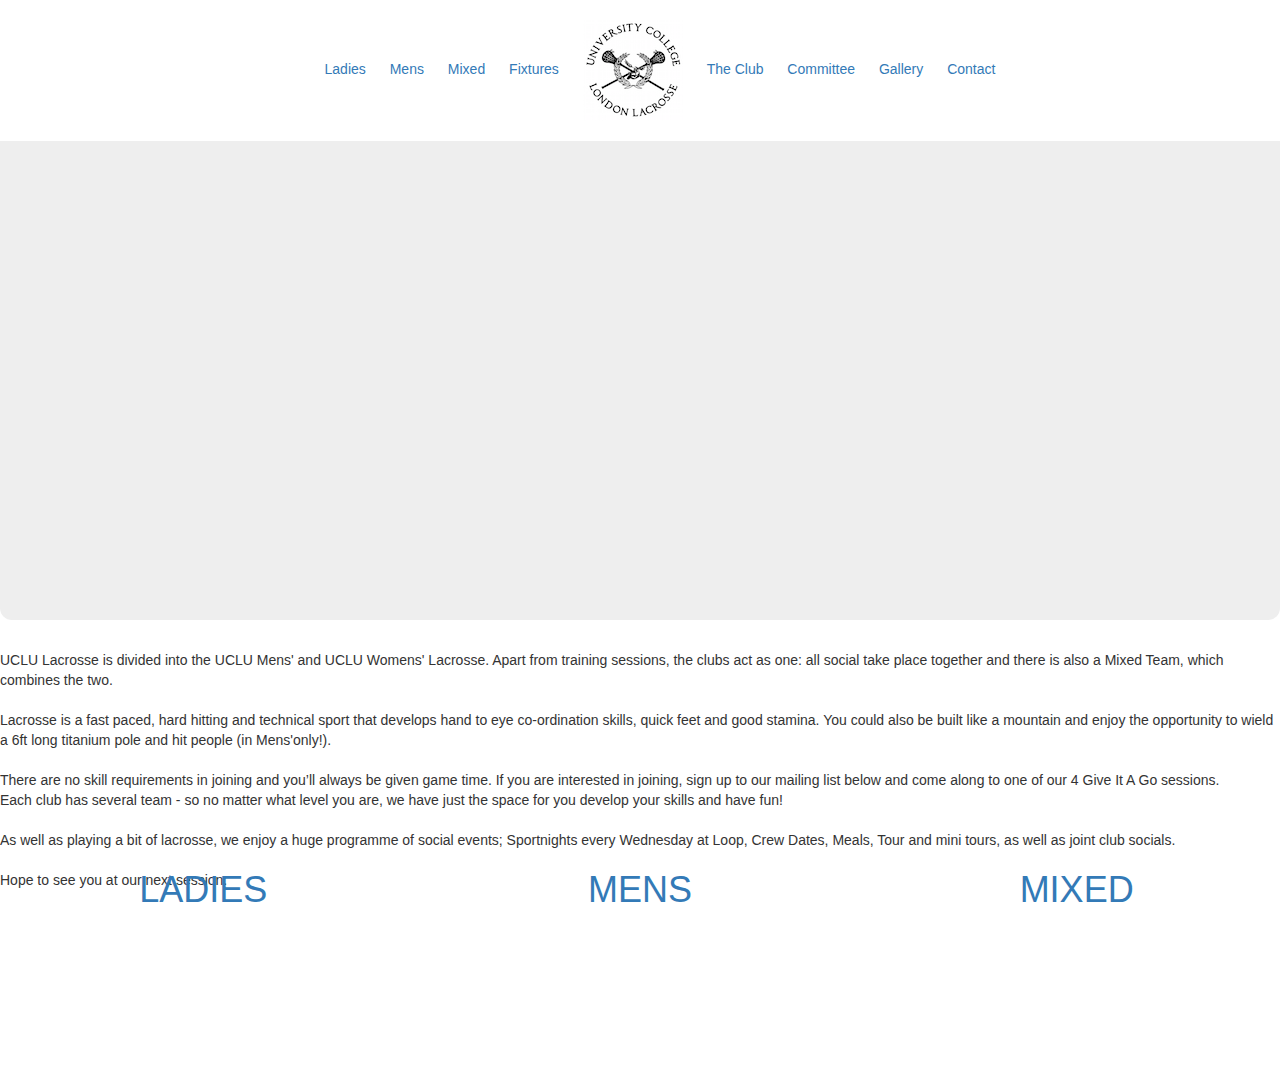
==== index2.html @ fa190465 "massive update + index2.html" ====
<!DOCTYPE HTML>
<html>
<head>
  <link rel="stylesheet" type="text/css" href="css/index2.css">
   <link href= 'bootstrap/css/bootstrap.css' rel='stylesheet'>
   <script src="js/jquery.js"></script>
   <script src="js/index.js"></script>
   <link rel="icon" type="image/png" href="images/favicomatic/favicon-32x32.png" sizes="32x32" />
<link rel="icon" type="image/png" href="images/favicomatic/favicon-16x16.png" sizes="16x16" />

</head>

<header>
<ul id="menu">
    <li><a href="pages/ladies.html">Ladies</a></li>
    <li><a href="pages/mens.html">Mens</a></li>
    <li><a href="pages/mixed.html">Mixed</a></li>
    <li><a href="pages/fixtures.html"> Fixtures</a></li>
    <li><a href="index.html"><img src="images/logo2.png"></a></li>
    <li><a href="pages/club.html">The Club</a></li>
    <li><a href="pages/committee.html">Committee</a></li>
    <li><a href="pages/gallery.html">Gallery</a></li>
    <li><a href="pages/contact.html">Contact</a></li>
  </ul></br> 
  </header>

<body>
  <div class="jumbotron">  
</div>

<div class"welcome">
  UCLU Lacrosse is divided into the UCLU Mens' and UCLU Womens' Lacrosse. Apart from training sessions, the clubs act as one: all social take place together and there is also a Mixed Team, which combines the two. </br>
</br>

 Lacrosse is a fast paced, hard hitting and technical sport that develops hand to eye co-ordination skills, quick feet and good stamina. You could also be built like a mountain and enjoy the opportunity to wield a 6ft long titanium pole and hit people (in Mens'only!). </br>
</br>

 There are no skill requirements in joining and you’ll always be given game time. If you are interested in joining, sign up to our mailing list below and come along to one of our 4 Give It A Go sessions. </br>

Each club has several team - so no matter what level you are, we have just the space for you develop your skills and have fun! </br>
</br>

As well as playing a bit of lacrosse, we enjoy a huge programme of social events; Sportnights every Wednesday at Loop, Crew Dates, Meals, Tour and mini tours, as well as joint club socials. </br>
</br>

Hope to see you at our next session.
</br>
</div>

<div id="teams">
    <div class="row">
      <div class="col-sm-4">
    <div class="Ladies">
      <h1><a href="pages/ladies.html">LADIES</a></h1>
    </div>
    </div>
     <div class="col-sm-4">
    <div class="Mens">
      <h1><a href="pages/mens.html">MENS</a></h1>
    </div>
    </div>
     <div class="col-sm-4">
    <div class="Mixed">
      <h1><a href="pages/mixed.html">MIXED</a></h1>
      </div>
      </div>
    </div>
  </div>

</body>
</html>
---- css/index2.css ----
ul {
	padding-top: 20px;
	padding-bottom: 20px;
	background: white;
}
li {
	display: inline;
	padding: 0px 10px 0px 10px;
	color: black;
	text-align: center;
}
header {
	background-size: 100%;
	text-align: center;
	color: white;
}

#menu {
	position: fixed;
	width: 100%;
	left: 0;
	right: 0;
	top: 0;
	margin: auto;
	z-index: 1000;
}

.jumbotron{
  min-height: 600px;
  background-image:url(http://i.imgur.com/WVbWSrf.jpg);
  background-size: cover;
  background-attachment: fixed;
}

.welcome {
	text-align: center;
	padding: 40px 40px 40px 40px;
}

#teams {
	color: white;
	height: 200px;
}
.Ladies {
	background: url("http://i.imgur.com/fhRjh2M.jpg?1");
	background-size: cover;
	text-align: center;
}
.Mens {
	background: url("http://i.imgur.com/9yUhIe7.jpg");
	background-size: cover;
	text-align: center;
}
.Mixed {
	background: url("http://i.imgur.com/ThaHl0x.jpg?1");
	background-size: cover;
	text-align: center;
}
div {
  height: 200px;
  border-radius: 12px;
}
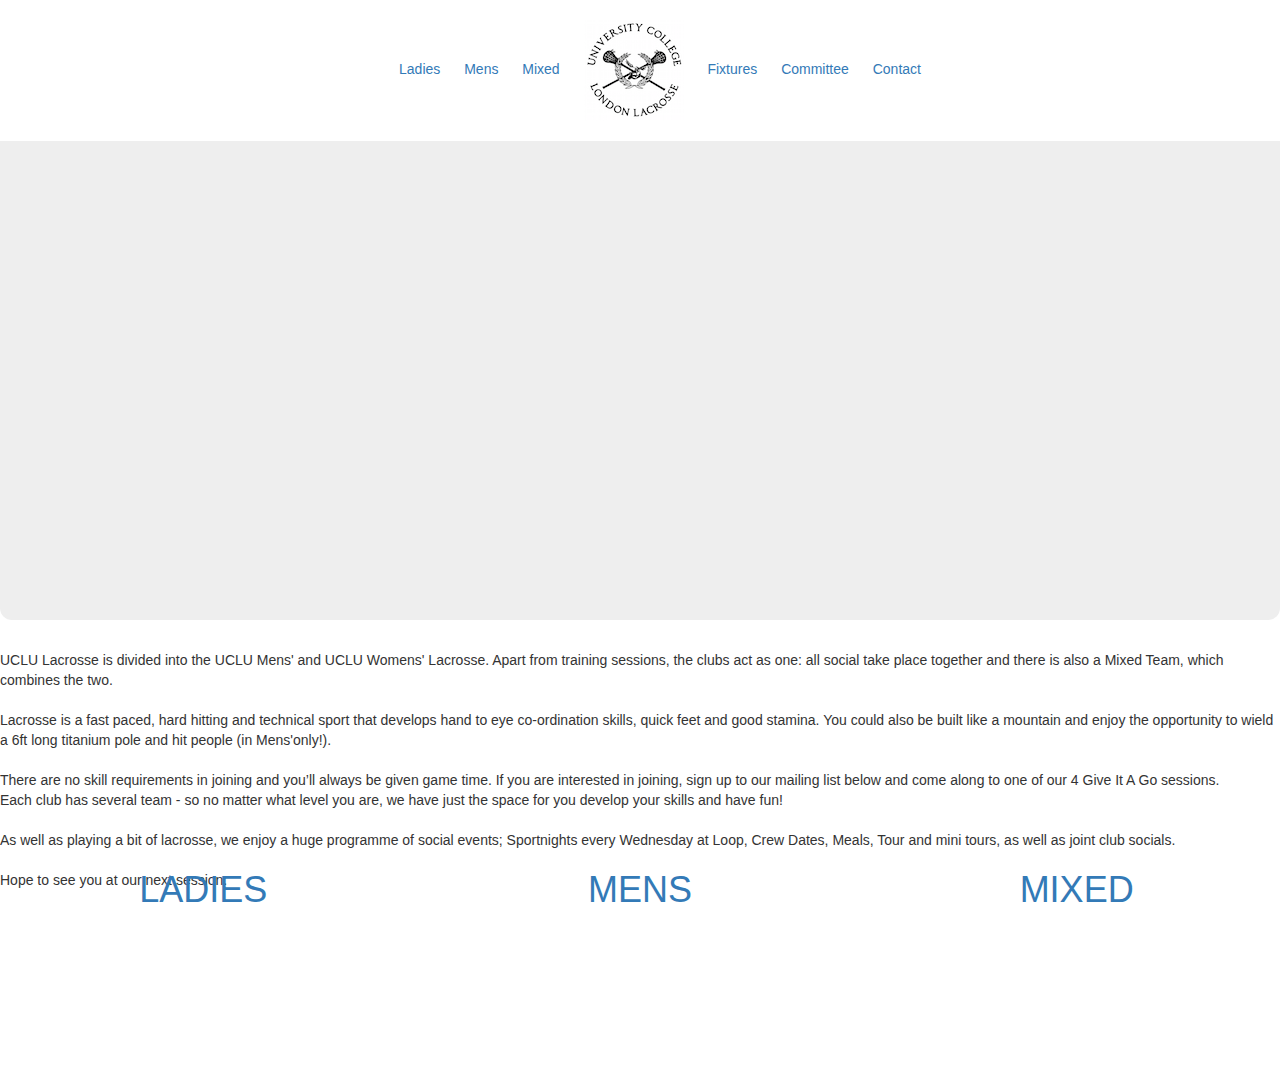
==== commit fb6ecca9: "updated the menu, all links work now" ====
--- a/index2.html
+++ b/index2.html
@@ -15,11 +15,9 @@
     <li><a href="pages/ladies.html">Ladies</a></li>
     <li><a href="pages/mens.html">Mens</a></li>
     <li><a href="pages/mixed.html">Mixed</a></li>
-    <li><a href="pages/fixtures.html"> Fixtures</a></li>
     <li><a href="index.html"><img src="images/logo2.png"></a></li>
-    <li><a href="pages/club.html">The Club</a></li>
+    <li><a href="pages/fixtures.html">Fixtures</a></li>
     <li><a href="pages/committee.html">Committee</a></li>
-    <li><a href="pages/gallery.html">Gallery</a></li>
     <li><a href="pages/contact.html">Contact</a></li>
   </ul></br> 
   </header>
